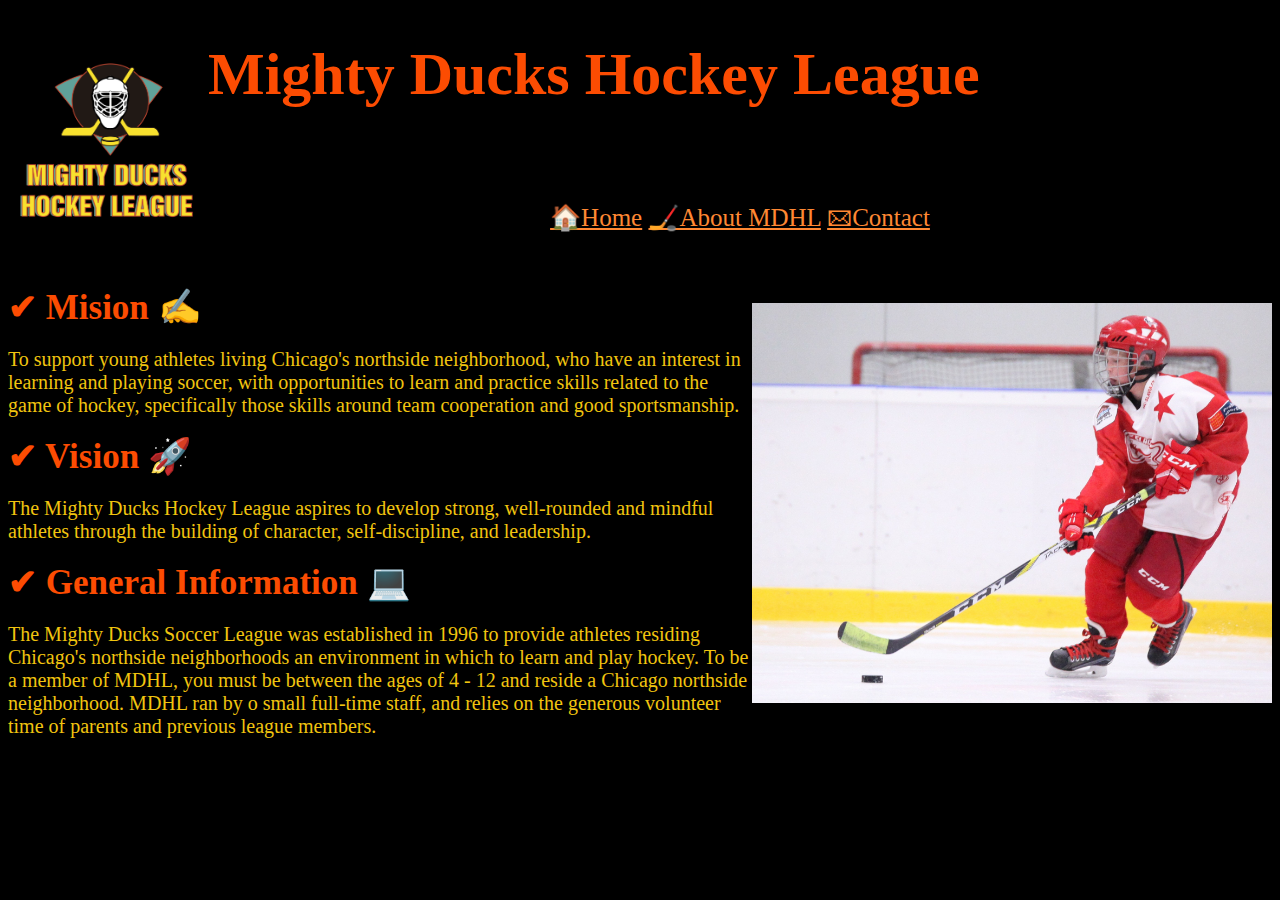
==== about.html @ 276337b7 "Correciones en Nav y Header en about y contact" ====
<!DOCTYPE html>
<html lang="en">
<head>
    <meta charset="UTF-8">
    <meta http-equiv="X-UA-Compatible" content="IE=edge">
    <meta name="viewport" content="width=device-width, initial-scale=1.0">
    <title>Home</title>
    <link rel="shortcut icon" href="./img/Logo-Mighty-ducks-01.ico">
</head>

<body style="background-color:black;">

    <header>
        <h1 style="font-size: 60px; font-family: Calibri; color:#FC4C02;">
            <img style="float: left" src="./img/logoMDHL.png" width="200" height="200" alt="logoLMD">Mighty Ducks Hockey League
        </h1>
    </header>
    
    <br>
    <br>
    <br>

    <nav style="font-size:25px;font-family: Tahoma; text-align: center;">
        <a href="./index.html" style="color:#ff8833">&#127968;Home</a>
        <a href="#" style="color:#ff8833">&#127954;About MDHL</a>
        <a href="./contact.html" style="color:#ff8833">&#128386;Contact</a>
    </nav>
    
    <div>
        <br>
        <br>
        <article>
            <p><img style="float: right" src="./img/hockey_2.jpg" width=520 height=400 alt="hockey02"></p> 
            <h3 style="font-size: 35px; line-height: 10px; font-family: Verdana; color:#FC4C02;">&#10004; Mision &#9997;</h3>
            <p style="font-size: 20px; font-family: Verdana; color:#F1C40F;">To support young athletes living Chicago's northside neighborhood, who have an interest in learning and playing soccer, with opportunities to learn and practice skills related to the game of hockey, specifically those skills around team cooperation and good sportsmanship.</p> 
        </article>
    
        <article>
            <h3 style="font-size: 35px; line-height: 10px; font-family: Verdana; color:#FC4C02;">&#10004; Vision &#128640;</h3>
            <p style="font-size: 20px; font-family: Verdana; color:#F1C40F;">The Mighty Ducks Hockey League aspires to develop strong, well-rounded and mindful athletes through the building of character, self-discipline, and leadership.</p>
        </article>

        <article>
            <h3 style="font-size: 35px; line-height: 10px; font-family: Verdana; color:#FC4C02;">&#10004; General Information &#128187;</h3>
            <p style="font-size: 20px; font-family: Verdana; color:#F1C40F;">The Mighty Ducks Soccer League was established in 1996 to provide athletes residing 
            Chicago's northside neighborhoods an environment in which to learn and play hockey. To be a member of MDHL, you must be between the ages of 4 - 12 and reside a Chicago northside neighborhood. MDHL ran by o small full-time staff, and relies on the generous volunteer time of parents and previous league members.</p>
        </article>  
    </div>
</body>
</html>
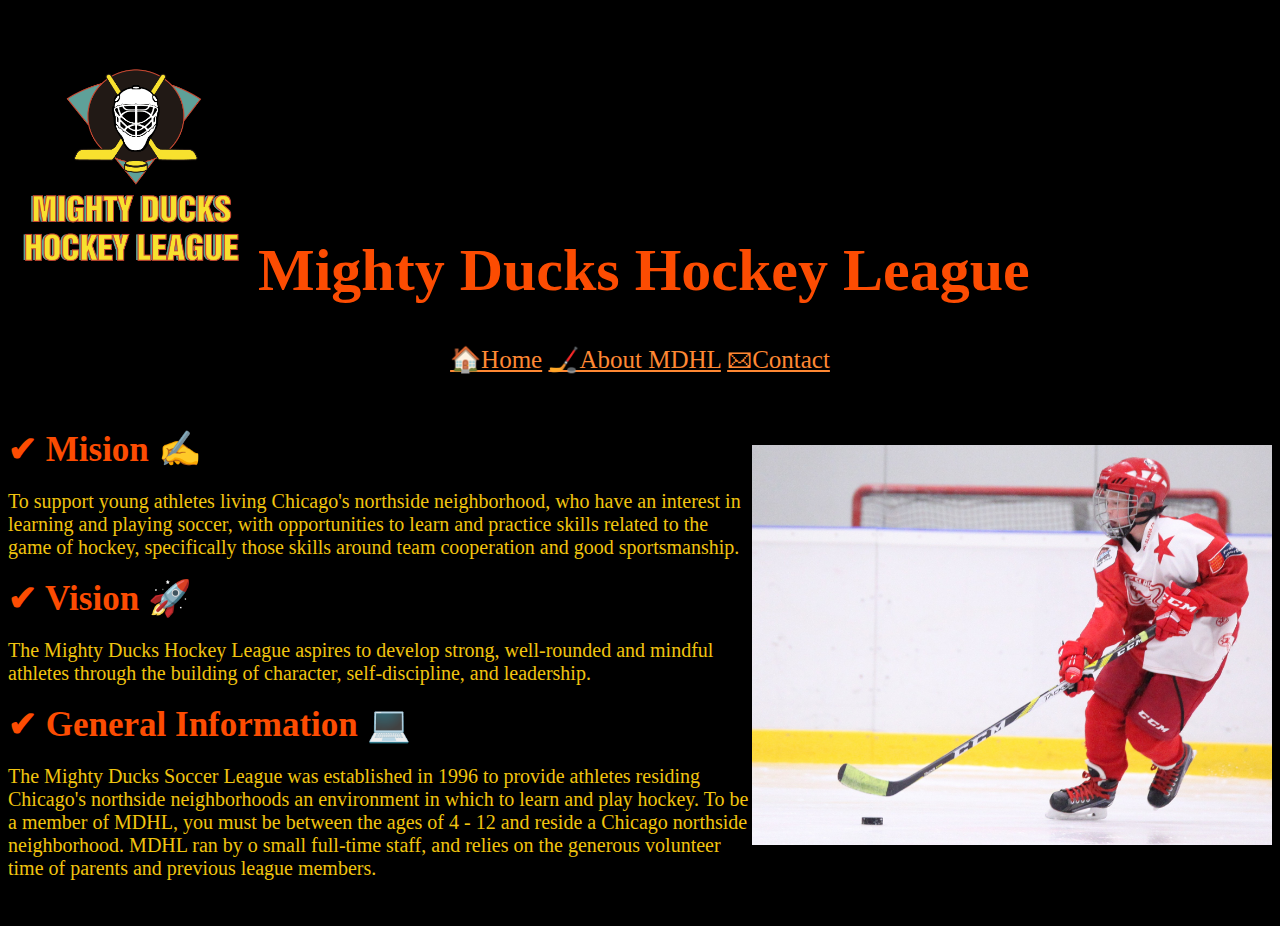
==== commit d50069e2: "Merge branch 'Task01'" ====
--- a/about.html
+++ b/about.html
@@ -4,7 +4,7 @@
     <meta charset="UTF-8">
     <meta http-equiv="X-UA-Compatible" content="IE=edge">
     <meta name="viewport" content="width=device-width, initial-scale=1.0">
-    <title>Home</title>
+    <title>About MDHL</title>
     <link rel="shortcut icon" href="./img/Logo-Mighty-ducks-01.ico">
 </head>
 
@@ -12,14 +12,11 @@
 
     <header>
         <h1 style="font-size: 60px; font-family: Calibri; color:#FC4C02;">
-            <img style="float: left" src="./img/logoMDHL.png" width="200" height="200" alt="logoLMD">Mighty Ducks Hockey League
+            <img src="./img/logoMDHL.png" width="250" height="250" alt="logoLMD">Mighty Ducks Hockey League
         </h1>
     </header>
+
     
-    <br>
-    <br>
-    <br>
-
     <nav style="font-size:25px;font-family: Tahoma; text-align: center;">
         <a href="./index.html" style="color:#ff8833">&#127968;Home</a>
         <a href="#" style="color:#ff8833">&#127954;About MDHL</a>
@@ -46,5 +43,4 @@
             Chicago's northside neighborhoods an environment in which to learn and play hockey. To be a member of MDHL, you must be between the ages of 4 - 12 and reside a Chicago northside neighborhood. MDHL ran by o small full-time staff, and relies on the generous volunteer time of parents and previous league members.</p>
         </article>  
     </div>
-</body>
-</html>
+<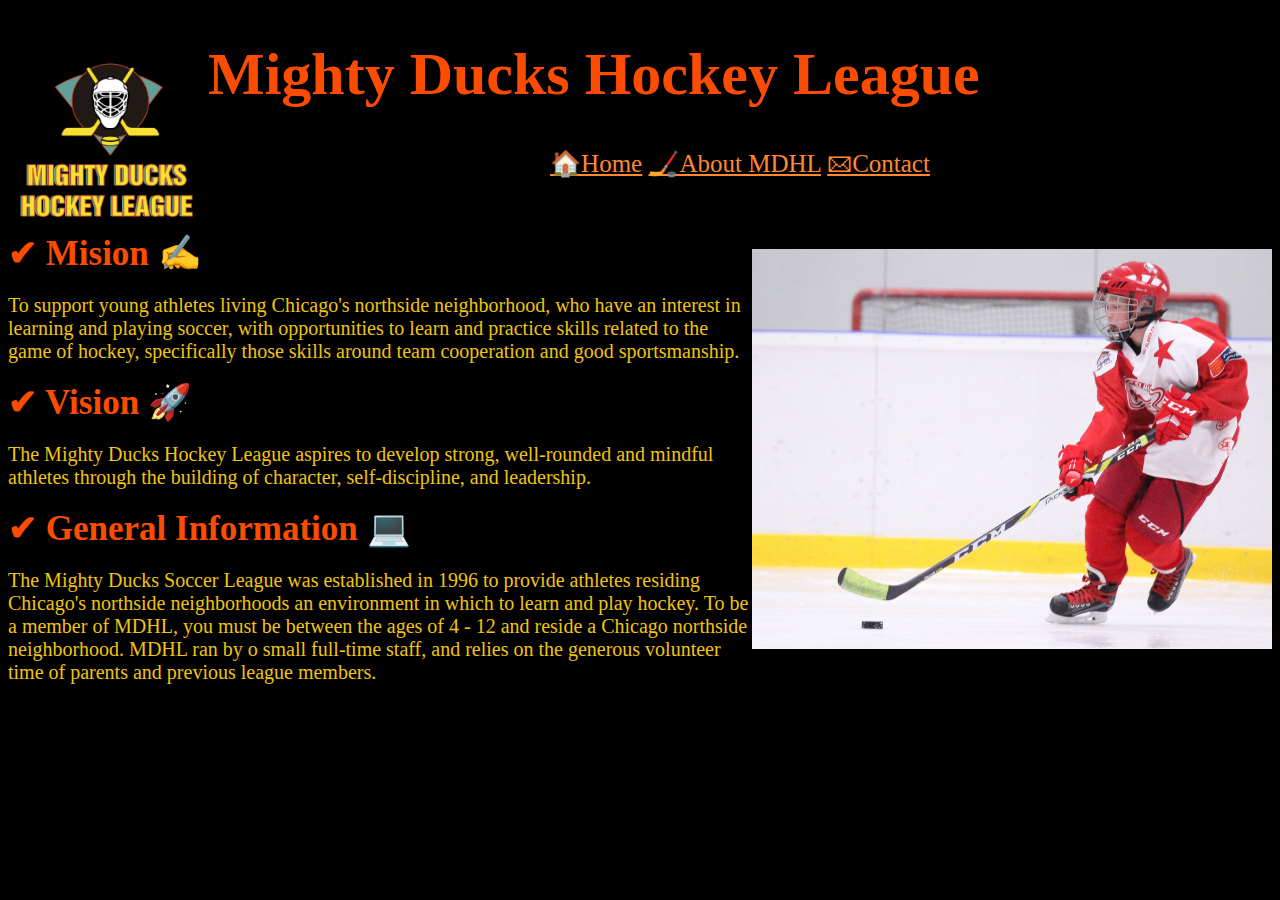
==== commit fd130225: "Correciones de nombres de pestañas y en Header" ====
--- a/about.html
+++ b/about.html
@@ -12,11 +12,10 @@
 
     <header>
         <h1 style="font-size: 60px; font-family: Calibri; color:#FC4C02;">
-            <img src="./img/logoMDHL.png" width="250" height="250" alt="logoLMD">Mighty Ducks Hockey League
+            <img style="float: left" src="./img/logoMDHL.png" width="200" height="200" alt="logoLMD">Mighty Ducks Hockey League
         </h1>
     </header>
 
-    
     <nav style="font-size:25px;font-family: Tahoma; text-align: center;">
         <a href="./index.html" style="color:#ff8833">&#127968;Home</a>
         <a href="#" style="color:#ff8833">&#127954;About MDHL</a>
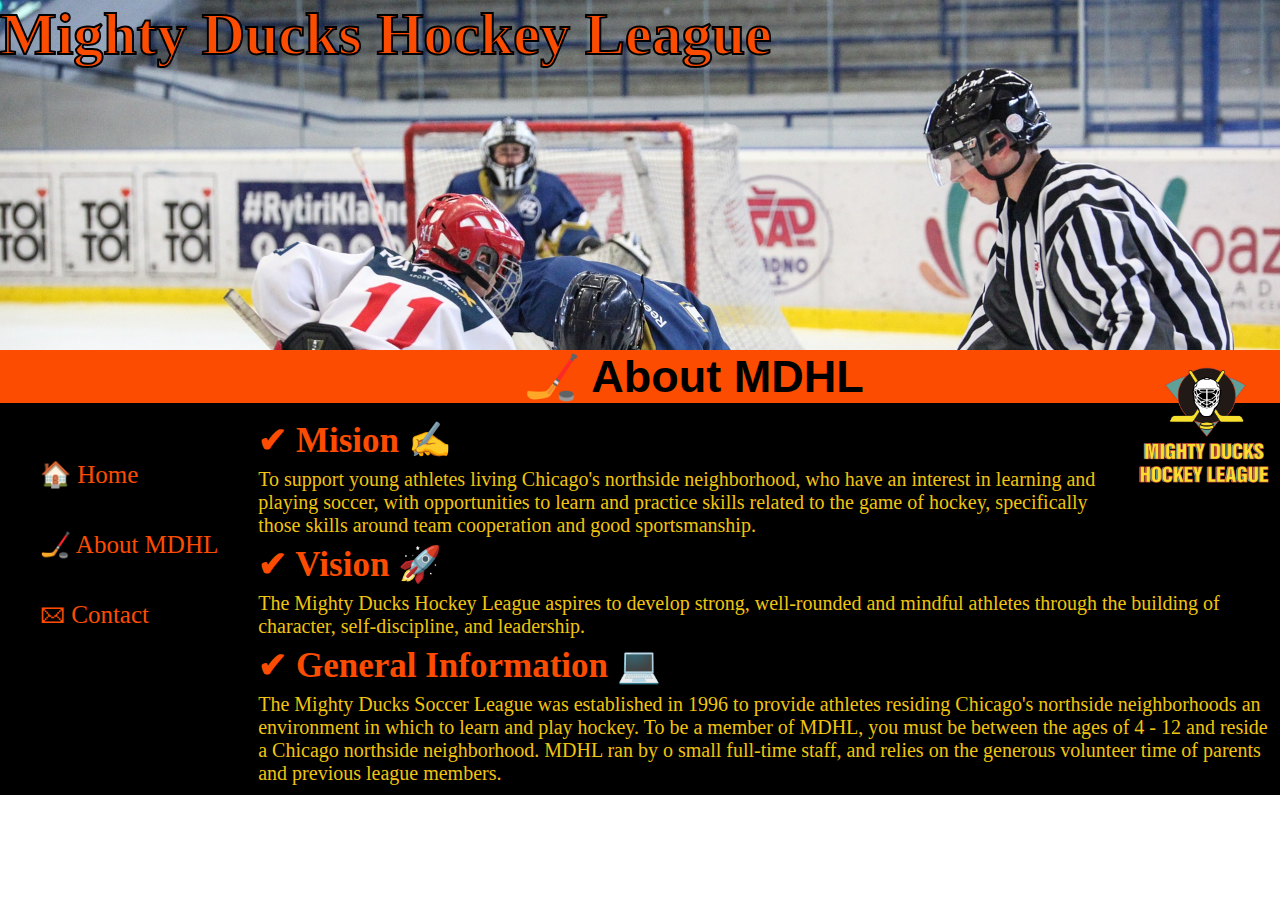
==== commit 39db3d7f: "Diseño de estilo 01" ====
--- a/about.html
+++ b/about.html
@@ -6,40 +6,43 @@
     <meta name="viewport" content="width=device-width, initial-scale=1.0">
     <title>About MDHL</title>
     <link rel="shortcut icon" href="./img/Logo-Mighty-ducks-01.ico">
+    <link rel="stylesheet" href="./style/style_1.css">
 </head>
 
-<body style="background-color:black;">
-
-    <header>
-        <h1 style="font-size: 60px; font-family: Calibri; color:#FC4C02;">
-            <img style="float: left" src="./img/logoMDHL.png" width="200" height="200" alt="logoLMD">Mighty Ducks Hockey League
-        </h1>
+<body>
+<!--HEADER-->
+    <header class="main-header">
+        <h1 class="header-titulo">Mighty Ducks Hockey League</h1>
     </header>
 
-    <nav style="font-size:25px;font-family: Tahoma; text-align: center;">
-        <a href="./index.html" style="color:#ff8833">&#127968;Home</a>
-        <a href="#" style="color:#ff8833">&#127954;About MDHL</a>
-        <a href="./contact.html" style="color:#ff8833">&#128386;Contact</a>
+<!--Inicio de Barra de Navegación-->
+
+    <nav>
+        <ul>
+            <li><a href="./index.html" class="nav-enlace">&#127968; Home</a></li>
+            <li><a href="#" class="nav-enlace">&#127954; About MDHL</a></li>
+            <li><a href="./contact.html" class="nav-enlace">&#128386; Contact</a></li>
+        </ul>   
     </nav>
-    
-    <div>
-        <br>
-        <br>
-        <article>
-            <p><img style="float: right" src="./img/hockey_2.jpg" width=520 height=400 alt="hockey02"></p> 
-            <h3 style="font-size: 35px; line-height: 10px; font-family: Verdana; color:#FC4C02;">&#10004; Mision &#9997;</h3>
-            <p style="font-size: 20px; font-family: Verdana; color:#F1C40F;">To support young athletes living Chicago's northside neighborhood, who have an interest in learning and playing soccer, with opportunities to learn and practice skills related to the game of hockey, specifically those skills around team cooperation and good sportsmanship.</p> 
-        </article>
-    
-        <article>
-            <h3 style="font-size: 35px; line-height: 10px; font-family: Verdana; color:#FC4C02;">&#10004; Vision &#128640;</h3>
-            <p style="font-size: 20px; font-family: Verdana; color:#F1C40F;">The Mighty Ducks Hockey League aspires to develop strong, well-rounded and mindful athletes through the building of character, self-discipline, and leadership.</p>
-        </article>
 
-        <article>
-            <h3 style="font-size: 35px; line-height: 10px; font-family: Verdana; color:#FC4C02;">&#10004; General Information &#128187;</h3>
-            <p style="font-size: 20px; font-family: Verdana; color:#F1C40F;">The Mighty Ducks Soccer League was established in 1996 to provide athletes residing 
+    <!--Inicio de Contenido de About-->
+    <div class="about-section">
+        <div class="eventos-color">
+            <img class="imagen-logo" src="./img/logoMDHL.png" alt="logoLMD">
+            <h2 class="title">&#127954; About MDHL</h2>
+        </div>
+        
+        <article class="about-info">
+            <h3>&#10004; Mision &#9997;</h3>
+            <p>To support young athletes living Chicago's northside neighborhood, who have an interest in learning and playing soccer, with opportunities to learn and practice skills related to the game of hockey, specifically those skills around team cooperation and good sportsmanship.</p> 
+      
+            <h3>&#10004; Vision &#128640;</h3>
+            <p>The Mighty Ducks Hockey League aspires to develop strong, well-rounded and mindful athletes through the building of character, self-discipline, and leadership.</p>
+       
+            <h3>&#10004; General Information &#128187;</h3>
+            <p>The Mighty Ducks Soccer League was established in 1996 to provide athletes residing 
             Chicago's northside neighborhoods an environment in which to learn and play hockey. To be a member of MDHL, you must be between the ages of 4 - 12 and reside a Chicago northside neighborhood. MDHL ran by o small full-time staff, and relies on the generous volunteer time of parents and previous league members.</p>
         </article>  
     </div>
-<+</body>
+</html>--- a/style/style_1.css
+++ b/style/style_1.css
@@ -0,0 +1,135 @@
+*{
+    margin: 0;
+    padding: 0;
+    box-sizing: border-box;
+}
+
+/**Inicio Estilo Index*/
+
+/*Inicio Estilo Imagen de Header*/
+
+.main-header{
+    background-image: url(../img/design1.jpg);
+    background-size: cover;
+    width: 100%;
+    height: 350px;
+}
+
+.header-titulo{
+   -webkit-text-stroke: 2px black;
+    color: transparent; 
+    color: #FC4C02;
+    font-size: 60px; 
+    font-family: Calibri;
+}
+
+
+/*Inicio Estilo Barra de Navegación*/
+
+.nav-enlace{
+    display:inline-block;
+    background-color: black;
+    color: #FC4C02;
+    height: 100%;
+    padding: 10px 30px;
+    font-size:25px;
+    font-family: Tahoma; 
+    text-decoration: none;
+}
+nav{
+    float: left;
+    background-color: black;
+    padding: 10px;
+    margin: 80px 0px;
+    height: 295px;
+    line-height: 50px;
+}
+
+/*Inicio Estilo de Eventos*/
+
+.eventos-color{
+    background-color: black;
+    margin: 0px;
+    padding: 0px;
+    
+}
+.imagen-logo{
+    float:right;
+    padding-top: 0%;
+    width: 150px;
+    height: 150px;
+    
+}
+.title{
+    background-color: #FC4C02;
+    text-align: center;
+    font-size: 45px;
+    font-family: Verdana, Geneva, Tahoma, sans-serif;
+    
+}
+
+.informe-evento{
+    padding: 10px;
+}
+
+.informe-evento h3{
+    font-size: 35px; 
+    font-family:Verdana, Geneva, Tahoma, sans-serif; 
+    color:#FC4C02;
+    line-height: 100px;
+}
+
+.informe-evento p{
+    font-size:25px; 
+    font-family: Verdana; 
+    color:#F1C40F;
+    line-height: 25px;
+}
+
+/*Inicio de Estilo de About MDHL*/
+
+.about-section{
+    background-color: black;
+    margin: 0px;
+    padding: 0px;
+
+}
+
+.about-info{
+    padding: 10px;
+}
+
+.about-info h3{
+    font-size: 35px; 
+    line-height: 10px; 
+    font-family: Verdana; 
+    color:#FC4C02;
+    line-height: 55px;
+
+}
+
+.about-info p{
+    font-size: 20px; 
+    font-family: Verdana; 
+    color:#F1C40F;
+}
+
+
+/*Inicio de Estilo de Contact*/
+.correo{
+    background-color: black;
+    height: 300px;
+    padding: 10px;
+    margin-top: 100px;
+    
+}
+
+.correo p{
+    font-size: 30px; 
+    font-family: Verdana; 
+    color: #F1C40F;
+}
+
+.correo a{
+    color:#ff8833;
+}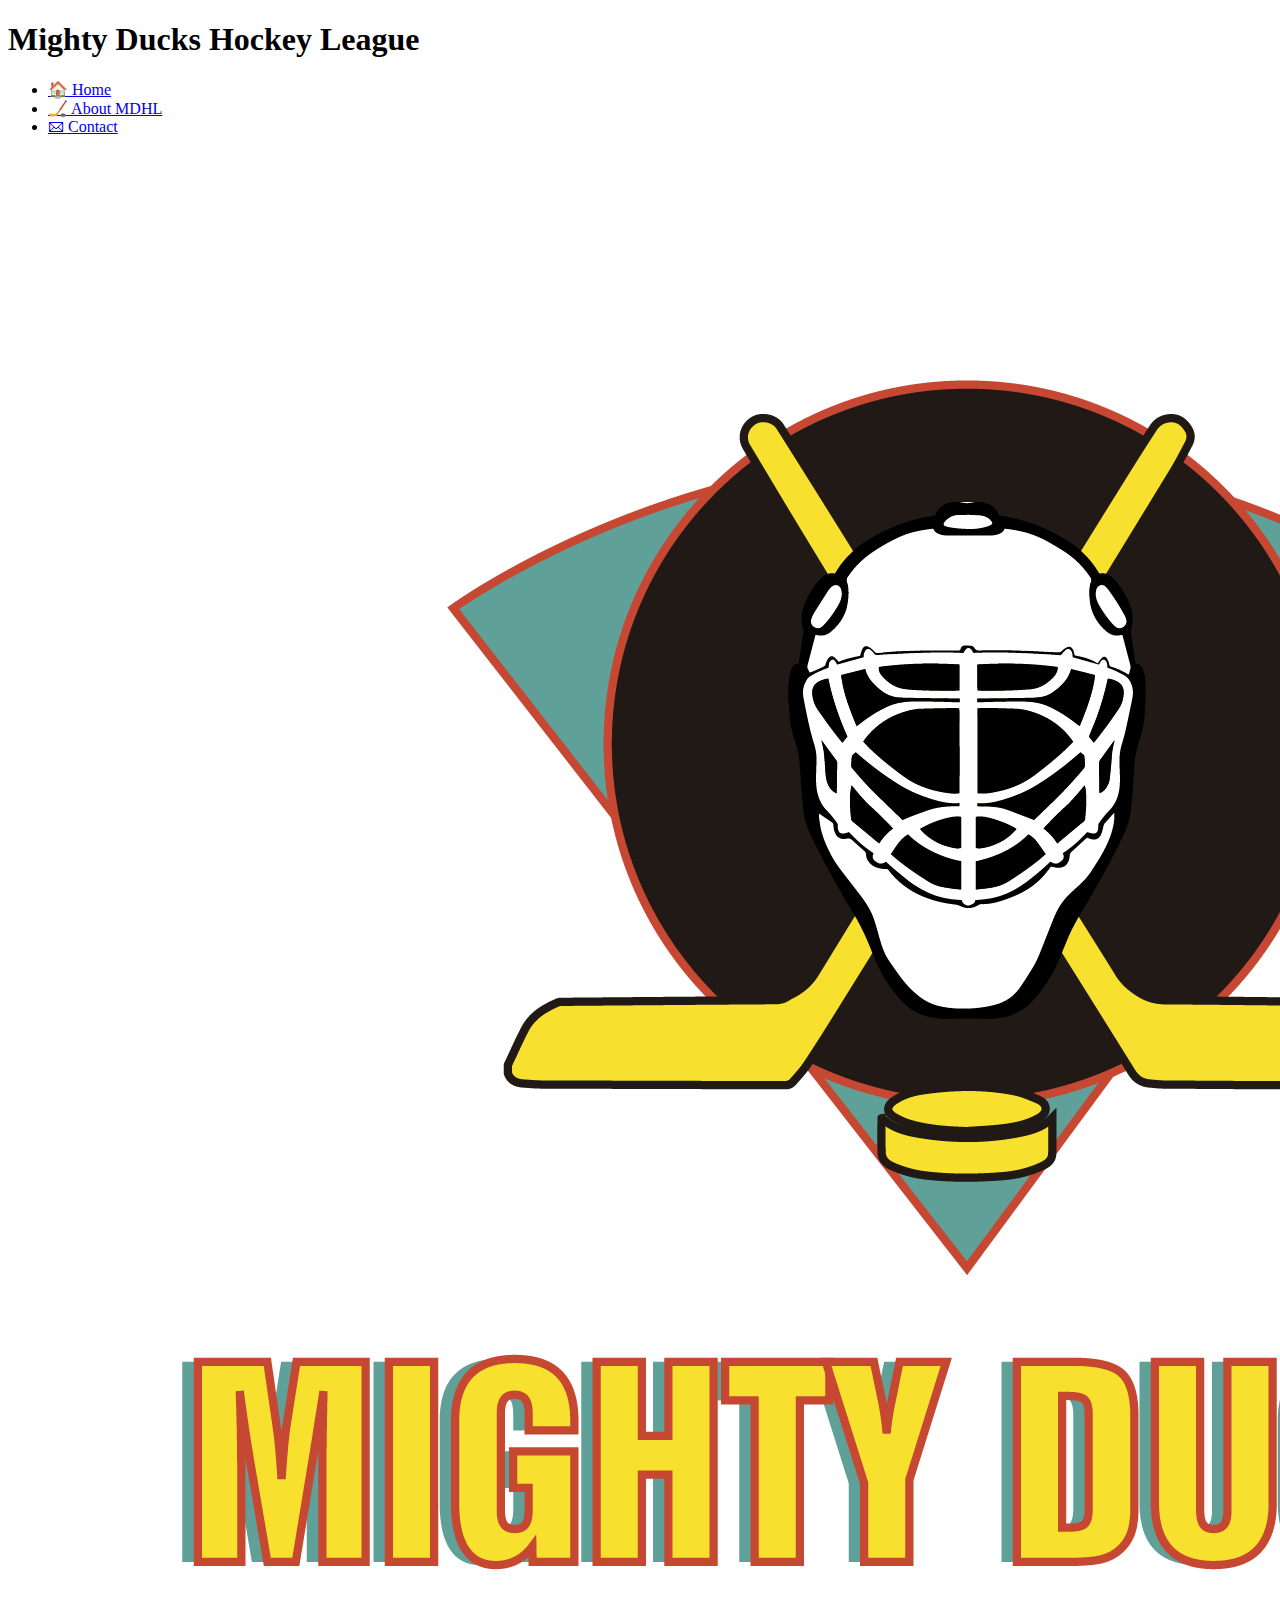
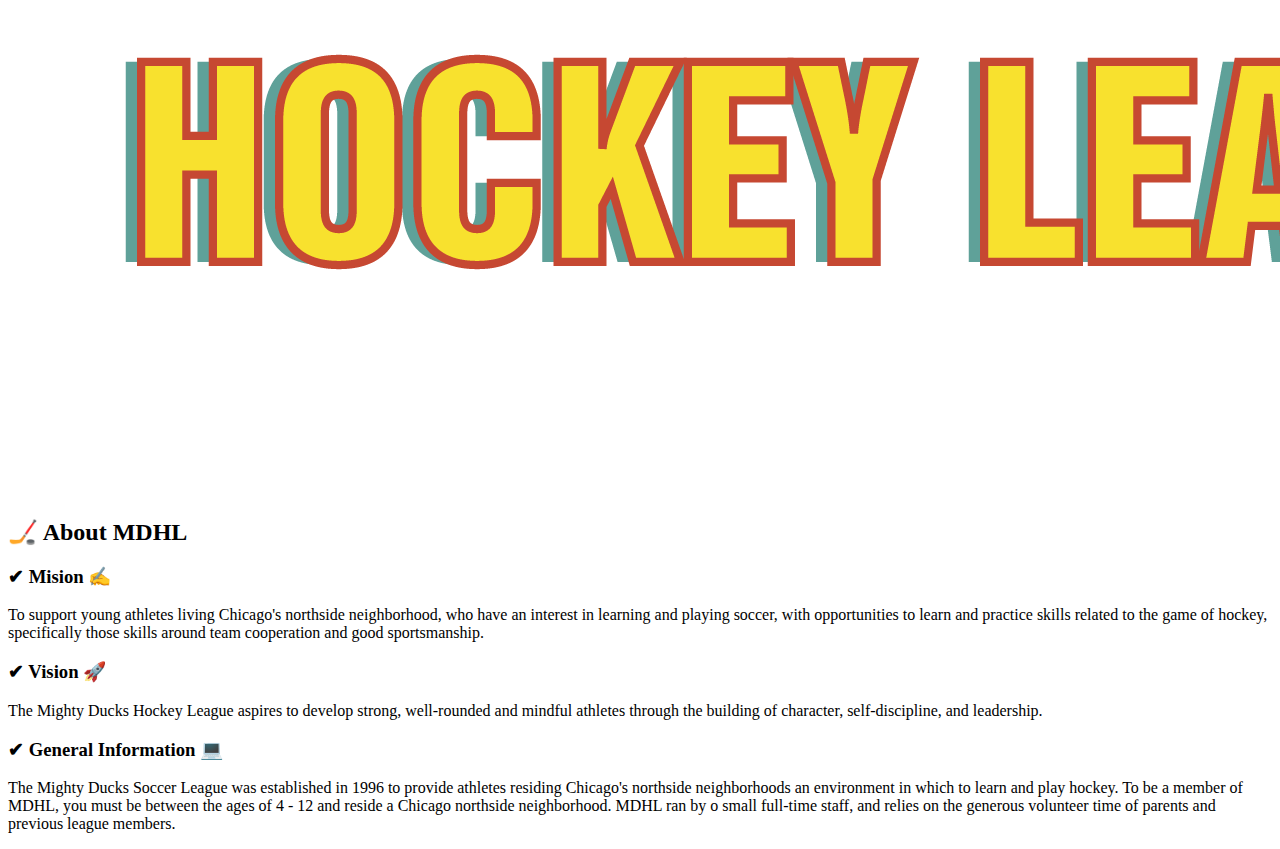
==== commit 95f809e5: "Añadido Style_2 y finalizado" ====
--- a/about.html
+++ b/about.html
@@ -6,26 +6,31 @@
     <meta name="viewport" content="width=device-width, initial-scale=1.0">
     <title>About MDHL</title>
     <link rel="shortcut icon" href="./img/Logo-Mighty-ducks-01.ico">
-    <link rel="stylesheet" href="./style/style_1.css">
+    <!--<link rel="stylesheet" href="./style/style_1.css">-->
+    <!--<link rel="stylesheet" href="./style/style_2.css">-->
+    <link rel="stylesheet" href="./style/style_3.css">
 </head>
 
 <body>
 <!--HEADER-->
     <header class="main-header">
         <h1 class="header-titulo">Mighty Ducks Hockey League</h1>
+       <!--<img class="image-header" src="./img/design2.jpg" alt=""> Descomentar para Diseño Nro 2-->
     </header>
 
-<!--Inicio de Barra de Navegación-->
+    <!--Inicio de Barra de Navegación-->
 
     <nav>
-        <ul>
-            <li><a href="./index.html" class="nav-enlace">&#127968; Home</a></li>
-            <li><a href="#" class="nav-enlace">&#127954; About MDHL</a></li>
-            <li><a href="./contact.html" class="nav-enlace">&#128386; Contact</a></li>
-        </ul>   
+        <div>
+            <ul>
+                <li><a href="./index.html" class="nav-enlace">&#127968; Home</a></li>
+                <li><a href="#" class="nav-enlace">&#127954; About MDHL</a></li>
+                <li><a href="./contact.html" class="nav-enlace">&#128386; Contact</a></li>
+            </ul>
+        </div>   
     </nav>
 
-    <!--Inicio de Contenido de About-->
+<!--Inicio de Contenido de About-->
     <div class="about-section">
         <div class="eventos-color">
             <img class="imagen-logo" src="./img/logoMDHL.png" alt="logoLMD">
--- a/style/style_1.css
+++ b/style/style_1.css
@@ -1,10 +1,12 @@
+/*DISEÑO CSS STYLE_01*/
+
 *{
     margin: 0;
     padding: 0;
     box-sizing: border-box;
 }
 
-/**Inicio Estilo Index*/
+/**############## Inicio de Estilo Index #################*/
 
 /*Inicio Estilo Imagen de Header*/
 
@@ -36,6 +38,7 @@
     font-family: Tahoma; 
     text-decoration: none;
 }
+
 nav{
     float: left;
     background-color: black;
@@ -53,6 +56,7 @@
     padding: 0px;
     
 }
+
 .imagen-logo{
     float:right;
     padding-top: 0%;
@@ -60,6 +64,7 @@
     height: 150px;
     
 }
+
 .title{
     background-color: #FC4C02;
     text-align: center;
@@ -86,7 +91,7 @@
     line-height: 25px;
 }
 
-/*Inicio de Estilo de About MDHL*/
+/**############## Inicio Estilo de About MDHL #################*/
 
 .about-section{
     background-color: black;
@@ -97,6 +102,7 @@
 
 .about-info{
     padding: 10px;
+    margin-top: 20px;
 }
 
 .about-info h3{
@@ -105,7 +111,6 @@
     font-family: Verdana; 
     color:#FC4C02;
     line-height: 55px;
-
 }
 
 .about-info p{
@@ -115,13 +120,13 @@
 }
 
 
-/*Inicio de Estilo de Contact*/
+/**############## Inicio de Estilo de Contact #################*/
+
 .correo{
     background-color: black;
     height: 300px;
     padding: 10px;
     margin-top: 100px;
-    
 }
 
 .correo p{
--- a/style/style_2.css
+++ b/style/style_2.css
@@ -0,0 +1,164 @@
+*{
+    margin: 0;
+    padding: 0;
+    box-sizing: border-box;
+}
+
+body{
+    background-color: black;
+}
+/**############## Inicio de Estilo Index #################*/
+
+/*Inicio Estilo Imagen de Header*/
+
+.image-header{
+    width: 100%;
+    height: 350px;
+    object-fit: cover;
+}
+
+.header-titulo{
+    margin: 0;
+    background-color: black;
+    -webkit-text-stroke: .5px white;
+    color: transparent; 
+    color: #FC4C02;
+    font-size: 60px; 
+    font-family: Calibri;
+}
+
+
+/*Inicio Estilo Barra de Navegación*/
+
+.menu ul {
+    position: absolute;
+    justify-content: flex-end;
+    display: flex;
+    top: 0;
+    width: 100%;
+    overflow: hidden;
+ }
+  
+.menu li a {
+    float: right;
+    padding: 10px;
+    list-style-type: none;
+    text-align: left;
+}
+
+.nav-enlace{
+    line-height: 2;
+    text-decoration:none;
+    padding-top:1px;
+    padding-bottom:1px;
+    padding-left:5px;
+    padding-right:5px;
+    background-color:#4274c4 ;
+    border-color: black;
+    border-width: 2px;
+    border-style: solid;
+    box-shadow: 0 0 50px rgba(0,0,0,0.8);
+    margin: 5px;
+    display: block;
+    color:white;
+    font-family: 'Segoe UI', Tahoma, Geneva, Verdana, sans-serif;
+    font-size: 20px;
+    margin-top: 55px;
+    text-decoration: none;
+}
+
+a:hover {
+    background: #7ea979 ;
+  }
+  
+  /*Inicio Estilo de Eventos*/
+
+.eventos-color{
+    background-color: black;
+    margin: 0px;
+    padding: 0px;
+}
+
+.title{
+    background-color: #FC4C02;
+    font-size: 45px;
+    font-family: Verdana, Geneva, Tahoma, sans-serif;
+}
+
+.imagen-logo{
+    float: left;
+    background-color: black;
+    padding: 10px;
+    margin: 80px 0px;
+    height: 295px;
+    line-height: 50px;
+    width: 350px;
+    height: 350px;
+}
+
+.informe-evento{
+    padding: 10px;
+}
+
+.informe-evento h3{
+    font-size: 35px; 
+    font-family:Verdana, Geneva, Tahoma, sans-serif; 
+    color:#FC4C02;
+    line-height: 100px;
+}
+
+.informe-evento p{
+    font-size:25px; 
+    font-family: Verdana; 
+    color:#F1C40F;
+    line-height: 25px;
+}
+
+
+/**############## Inicio Estilo de About MDHL #################*/
+
+.about-section{
+    background-color: black;
+    margin: 0px;
+    padding: 0px;
+
+}
+
+.about-info{
+    padding: 10px;
+    margin-top: 20px;
+}
+
+.about-info h3{
+    font-size: 35px; 
+    line-height: 10px; 
+    font-family: Verdana; 
+    color:#FC4C02;
+    line-height: 55px;
+}
+
+.about-info p{
+    font-size: 20px; 
+    font-family: Verdana; 
+    color:#F1C40F;
+}
+
+
+/**############## Inicio de Estilo de Contact #################*/
+
+.correo{
+    background-color: black;
+    height: 300px;
+    padding: 10px;
+    margin-top: 100px;
+}
+
+.correo p{
+    font-size: 30px; 
+    font-family: Verdana; 
+    color: #F1C40F;
+}
+
+.correo a{
+    color:#ff8833;
+}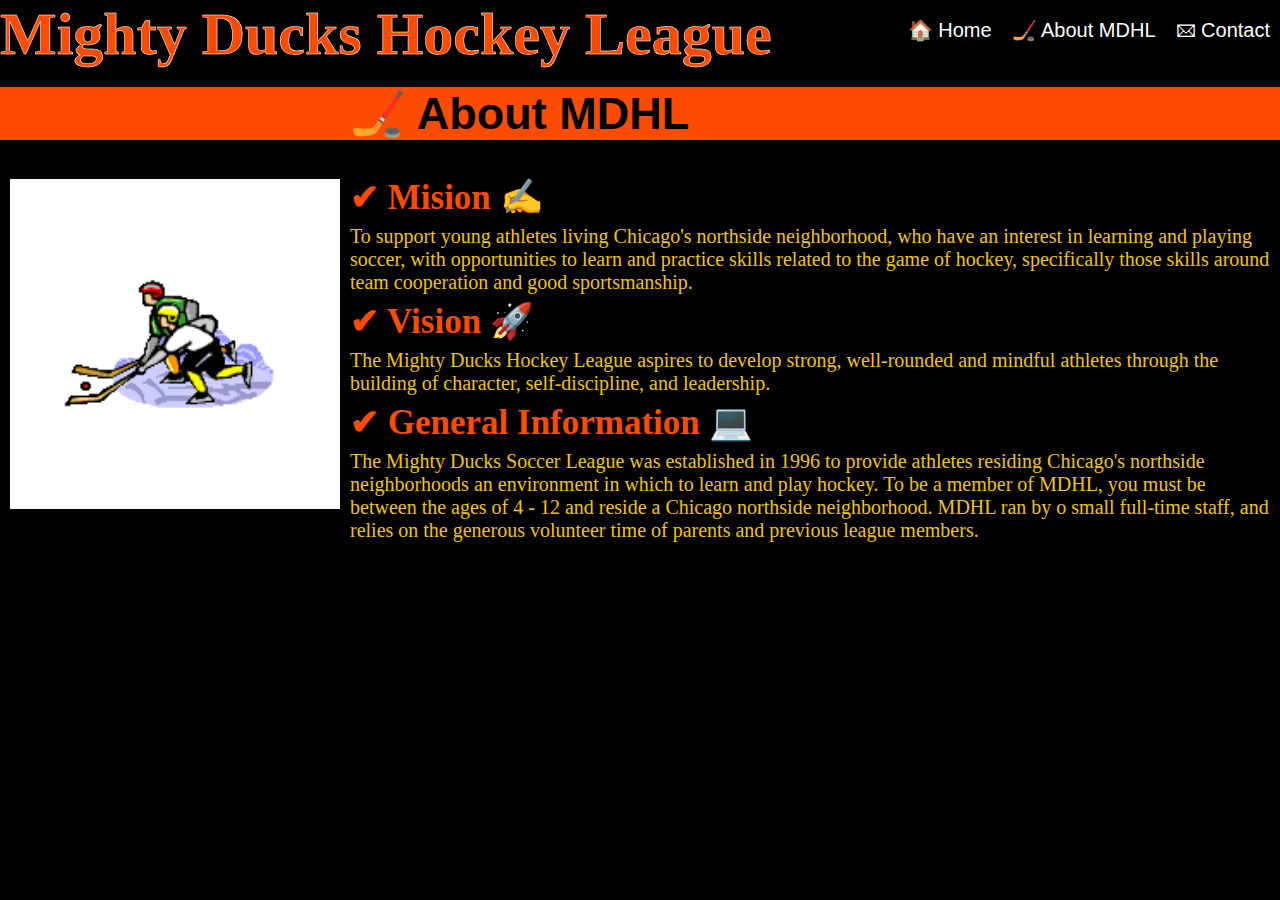
==== commit 88e9a75c: "Creación de Style_03" ====
--- a/about.html
+++ b/about.html
@@ -16,12 +16,14 @@
     <header class="main-header">
         <h1 class="header-titulo">Mighty Ducks Hockey League</h1>
        <!--<img class="image-header" src="./img/design2.jpg" alt=""> Descomentar para Diseño Nro 2-->
+       
     </header>
-
-    <!--Inicio de Barra de Navegación-->
+    
+    
+<!--Inicio de Barra de Navegación-->
 
     <nav>
-        <div>
+        <div class="menu">
             <ul>
                 <li><a href="./index.html" class="nav-enlace">&#127968; Home</a></li>
                 <li><a href="#" class="nav-enlace">&#127954; About MDHL</a></li>
@@ -33,7 +35,8 @@
 <!--Inicio de Contenido de About-->
     <div class="about-section">
         <div class="eventos-color">
-            <img class="imagen-logo" src="./img/logoMDHL.png" alt="logoLMD">
+            <!--<img class="imagen-logo" src="./img/logoMDHL.png" alt="logoLMD">--> Descomentar para Diseños 01 y 02
+            <img class="imagen-logo" src="./img/game02.gif" alt="">
             <h2 class="title">&#127954; About MDHL</h2>
         </div>
         
--- a/style/style_3.css
+++ b/style/style_3.css
@@ -0,0 +1,155 @@
+*{
+    margin: 0;
+    padding: 0;
+    box-sizing: border-box;
+}
+
+body{
+    background-color: black;
+}
+/**############## Inicio de Estilo Index #################*/
+
+/*Inicio Estilo Imagen de Header*/
+
+.image-header{
+    width: 100%;
+    height: 350px;
+    object-fit: cover;
+}
+
+.header-titulo{
+    margin: 0;
+    background-color: black;
+    -webkit-text-stroke: .5px white;
+    color: transparent; 
+    color: #FC4C02;
+    font-size: 60px; 
+    font-family: Calibri;
+}
+
+
+/*Inicio Estilo Barra de Navegación*/
+
+.menu ul {
+    position: absolute;
+    justify-content: flex-end;
+    display: flex;
+    top: 0;
+    width: 100%;
+    overflow: hidden;
+ }
+  
+.menu li a {
+    float: right;
+    padding: 10px;
+    list-style-type: none;
+    text-align: left;
+}
+
+.nav-enlace{
+    line-height: 2;
+    text-decoration:none;
+    display: block;
+    color:white;
+    font-family: 'Segoe UI', Tahoma, Geneva, Verdana, sans-serif;
+    font-size: 20px;
+    
+    
+}
+
+a:hover {
+    color:#F1C40F;
+  }
+  
+  /*Inicio Estilo de Eventos*/
+
+.eventos-color{
+    background-color: black;
+    margin: 0px;
+    padding: 0px;
+}
+
+.title{
+    background-color: #FC4C02;
+    font-size: 45px;
+    font-family: Verdana, Geneva, Tahoma, sans-serif;
+    
+}
+
+.imagen-logo{
+    float: left;
+    background-color: black;
+    padding: 10px;
+    margin: 100px 0px;
+    height: 295px;
+    line-height: 50px;
+    width: 350px;
+    height: 350px;
+}
+
+.informe-evento{
+    padding: 10px;
+}
+
+.informe-evento h3{
+    font-size: 35px; 
+    font-family:Verdana, Geneva, Tahoma, sans-serif; 
+    color:#FC4C02;
+    line-height: 100px;
+}
+
+.informe-evento p{
+    font-size:25px; 
+    font-family: Verdana; 
+    color:#F1C40F;
+    line-height: 25px;
+}
+
+
+/**############## Inicio Estilo de About MDHL #################*/
+
+.about-section{
+    background-color: black;
+    margin: 0px;
+    padding: 0px;
+
+}
+
+.about-info{
+    padding: 10px;
+    margin-top: 20px;
+}
+
+.about-info h3{
+    font-size: 35px; 
+    line-height: 10px; 
+    font-family: Verdana; 
+    color:#FC4C02;
+    line-height: 55px;
+}
+
+.about-info p{
+    font-size: 20px; 
+    font-family: Verdana; 
+    color:#F1C40F;
+}
+
+
+/**############## Inicio de Estilo de Contact #################*/
+
+.correo{
+    background-color: black;
+    height: 300px;
+    padding: 10px;
+    margin-top: 100px;
+}
+
+.correo p{
+    font-size: 30px; 
+    font-family: Verdana; 
+    color: #F1C40F;
+}
+
+.correo a{
+    color:#ff8833;
+}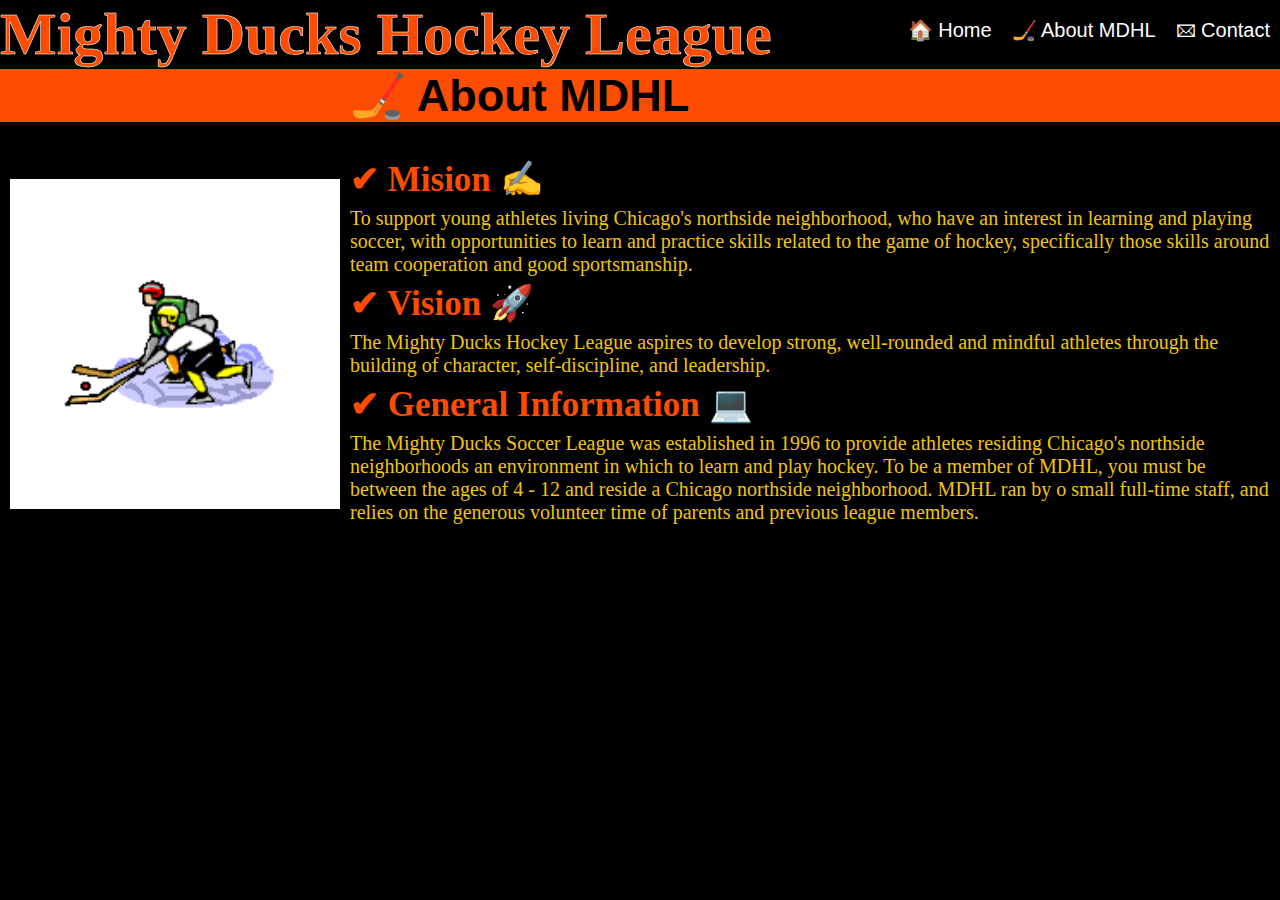
==== commit 07f172c9: "Correciones en about y contact" ====
--- a/about.html
+++ b/about.html
@@ -35,7 +35,7 @@
 <!--Inicio de Contenido de About-->
     <div class="about-section">
         <div class="eventos-color">
-            <!--<img class="imagen-logo" src="./img/logoMDHL.png" alt="logoLMD">--> Descomentar para Diseños 01 y 02
+            <!--<img class="imagen-logo" src="./img/logoMDHL.png" alt="logoLMD"> Descomentar para Diseños 01 y 02-->
             <img class="imagen-logo" src="./img/game02.gif" alt="">
             <h2 class="title">&#127954; About MDHL</h2>
         </div>
